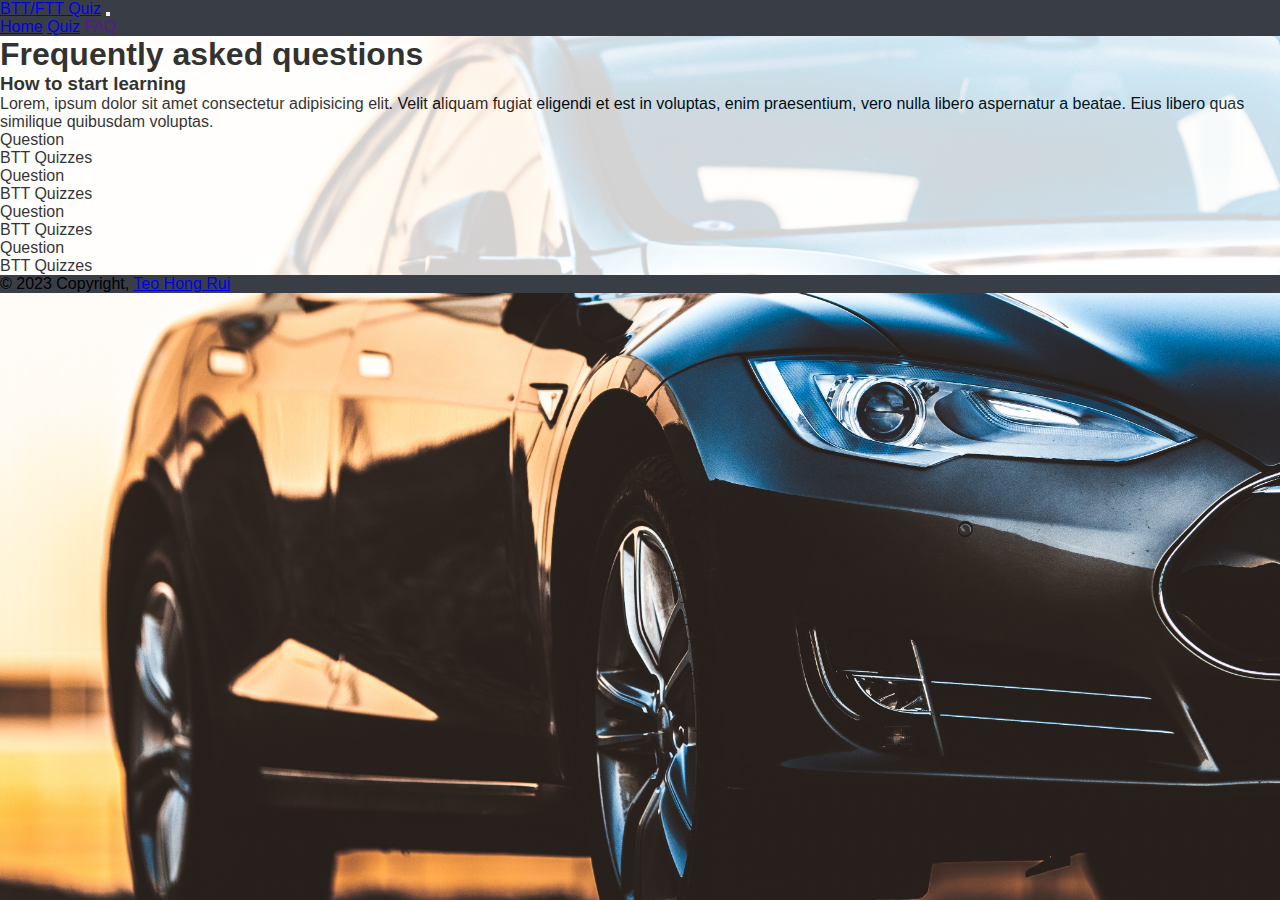
==== faq.html @ 5aecb96f "Added FAQ page template" ====
<!DOCTYPE html>
<html lang="en">

<head>
    <meta charset="UTF-8">
    <meta name="viewport" content="width=device-width, initial-scale=1.0">
    <title>FAQ</title>
    <link href="https://cdn.jsdelivr.net/npm/bootstrap@5.3.0/dist/css/bootstrap.min.css" rel="stylesheet"
        integrity="sha384-9ndCyUaIbzAi2FUVXJi0CjmCapSmO7SnpJef0486qhLnuZ2cdeRhO02iuK6FUUVM" crossorigin="anonymous">
    <link rel="stylesheet" href="style.css">
    <link rel="icon" href="./assets/logo.svg">
</head>

<body>

    <body class="d-flex flex-column min-vh-100">
        <nav class="navbar navbar-expand-lg sticky-top " data-bs-theme="dark" style="background-color: #393E46;">
            <div class="container-fluid">
                <a class="navbar-brand ms-3" href="#">BTT/FTT Quiz</a>
                <button class="navbar-toggler" type="button" data-bs-toggle="collapse"
                    data-bs-target="#navbarNavAltMarkup" aria-controls="navbarNavAltMarkup" aria-expanded="false"
                    aria-label="Toggle navigation">
                    <span class="navbar-toggler-icon"></span>
                </button>
                <div class="collapse navbar-collapse justify-content-end" id="navbarNavAltMarkup">
                    <div class="navbar-nav">
                        <a class="nav-link me-2" href="./index.html">Home</a>
                        <a class="nav-link me-2" href="./quizpage.html">Quiz</a>
                        <a class="nav-link active me-2" aria-current="page" href="">FAQ</a>
                    </div>
                </div>
            </div>
        </nav>
        <div class="p-4 m-auto sm:mx-4 flex">
            <div class="textbox flex p-1">
                <div class="m-3">
                    <h1 class="text-center">Frequently asked questions</h1>
                    <h3>How to start learning</h3>
                    <p>Lorem, ipsum dolor sit amet consectetur adipisicing elit. Velit aliquam fugiat eligendi et est in voluptas, enim praesentium, vero nulla libero aspernatur a beatae. Eius libero quas similique quibusdam voluptas.</p>
                    <ul class="features">
                        <div class="py-2">
                            Question
                            <li class="feature">BTT Quizzes</li>
                        </div>
                        <div class="py-2">
                            Question
                            <li class="feature">BTT Quizzes</li>
                        </div>
                        <div class="py-2">
                            Question
                            <li class="feature">BTT Quizzes</li>
                        </div>
                        <div class="py-2">
                            Question
                            <li class="feature">BTT Quizzes</li>
                        </div>
                    </ul>
                </div>
            </div >
        </div>
        <script src="https://cdn.jsdelivr.net/npm/bootstrap@5.3.0/dist/js/bootstrap.bundle.min.js"
            integrity="sha384-geWF76RCwLtnZ8qwWowPQNguL3RmwHVBC9FhGdlKrxdiJJigb/j/68SIy3Te4Bkz"
            crossorigin="anonymous"></script>
    </body>
    <footer class="mt-auto text-center text-lg-start" style="background-color: #393E46;">
        <div class="text-center p-3 text-light">
            © 2023 Copyright,
            <a class="text-light" href="https://github.com/sethteo">Teo Hong Rui</a>
        </div>
    </footer>

</html>
---- style.css ----
* {
    margin: 0;
    padding: 0;
    font-family: 'Poppins', sans-serif;
    box-sizing: border-box;
}

body {
    background-image: url('./assets/background_image.jpg');
    background-position: center; /* Center the image */
    background-repeat: no-repeat; /* Do not repeat the image */
    background-size: cover; /* Resize the background image to cover the entire container */
}

.textbox {
    background: #fff;
    border-radius: 10px;
    opacity: 80%;
}

.app {
    background: #fff;
    width: 90%;
    max-width: 600px;
    margin: 100px auto 0;
    border-radius: 10px;
    padding: 30px;
    opacity: 90%;
}

.app h1 {
    color: #001e4d;
    border-bottom: 3px solid #333;
    padding-bottom: 20px;
    font-weight: 600;
}

.quiz {
    padding: 20px 0;
}

.quiz h2 {
    font-size: 18px;
    color: #001e4d;
    font-weight: 600;
}

.quiz button {
    font-weight: 500;
    text-align: left;
}

#next-btn {
    font-weight: 500;
    display: none;
}

.question-image img{
    width: 250px;
    height: 250px;
    object-fit: cover;
}

.question-image {
    display: flex;
    justify-content: center;
    align-items: center;
  }
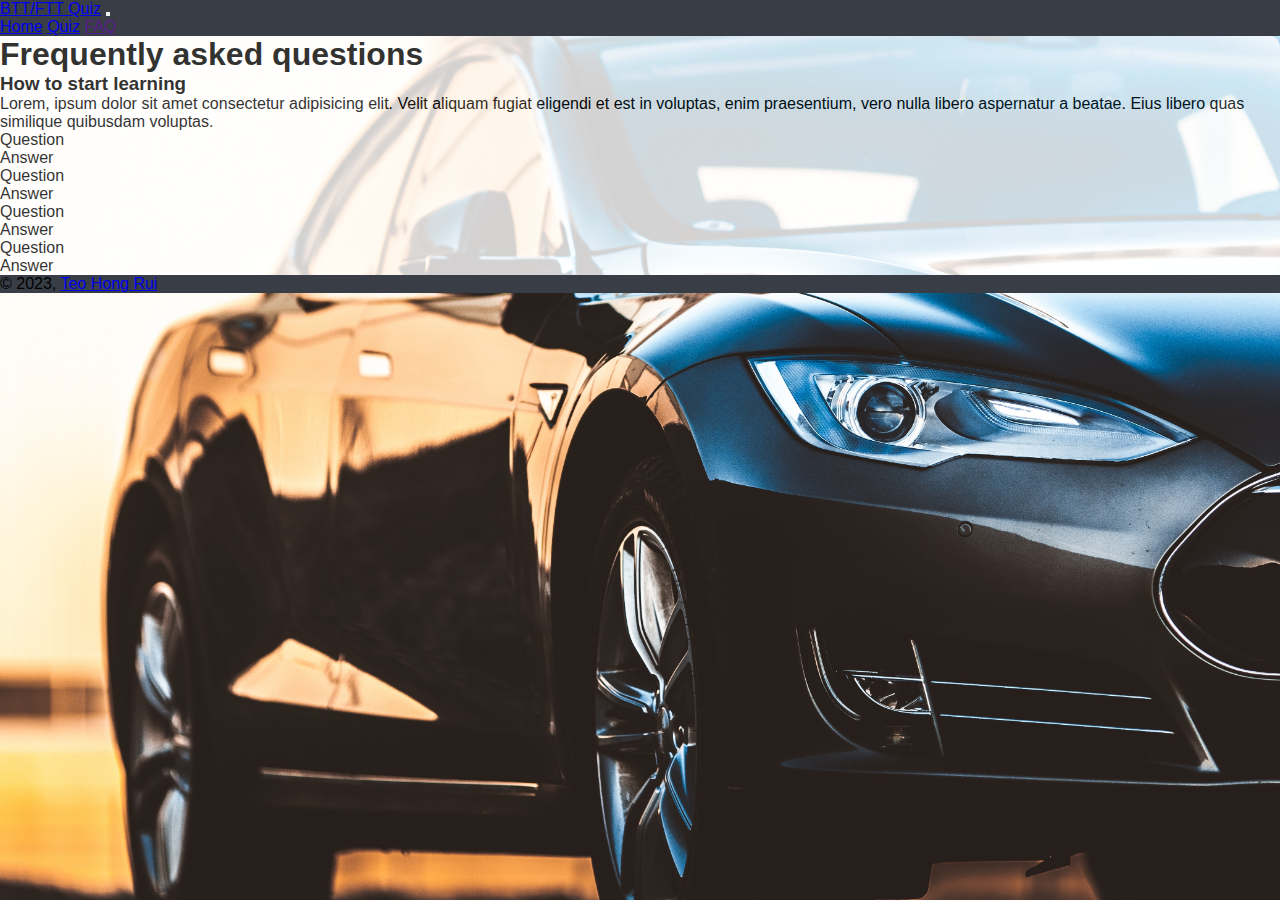
==== commit 5bca5d38: "Added quiz 4" ====
--- a/faq.html
+++ b/faq.html
@@ -40,19 +40,19 @@
                     <ul class="features">
                         <div class="py-2">
                             Question
-                            <li class="feature">BTT Quizzes</li>
+                            <li class="feature">Answer</li>
                         </div>
                         <div class="py-2">
                             Question
-                            <li class="feature">BTT Quizzes</li>
+                            <li class="feature">Answer</li>
                         </div>
                         <div class="py-2">
                             Question
-                            <li class="feature">BTT Quizzes</li>
+                            <li class="feature">Answer</li>
                         </div>
                         <div class="py-2">
                             Question
-                            <li class="feature">BTT Quizzes</li>
+                            <li class="feature">Answer</li>
                         </div>
                     </ul>
                 </div>
@@ -64,7 +64,7 @@
     </body>
     <footer class="mt-auto text-center text-lg-start" style="background-color: #393E46;">
         <div class="text-center p-3 text-light">
-            © 2023 Copyright,
+            © 2023,
             <a class="text-light" href="https://github.com/sethteo">Teo Hong Rui</a>
         </div>
     </footer>
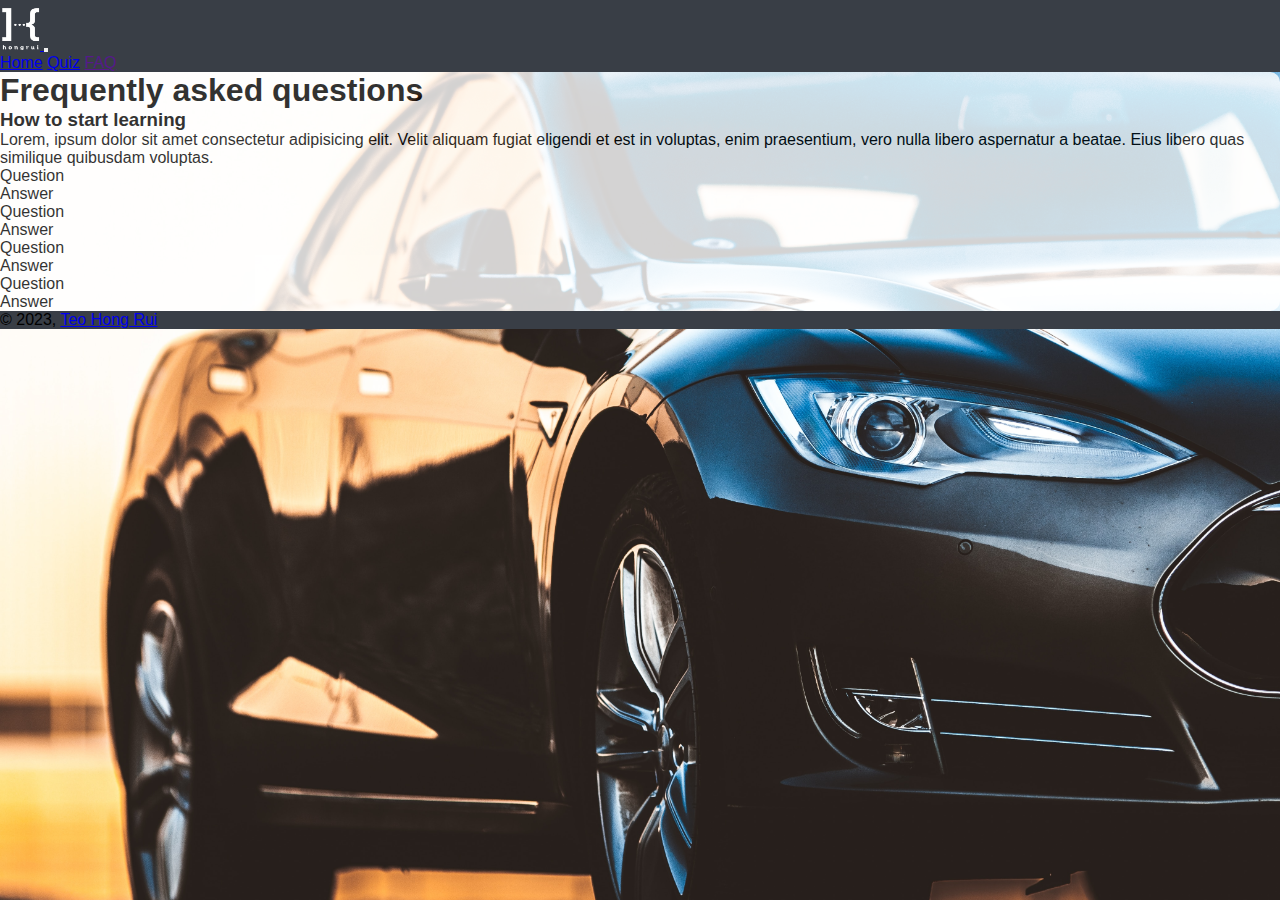
==== commit c57c18f0: "Changed navbar" ====
--- a/faq.html
+++ b/faq.html
@@ -16,14 +16,16 @@
     <body class="d-flex flex-column min-vh-100">
         <nav class="navbar navbar-expand-lg sticky-top " data-bs-theme="dark" style="background-color: #393E46;">
             <div class="container-fluid">
-                <a class="navbar-brand ms-3" href="#">BTT/FTT Quiz</a>
+                <a class="navbar-brand" href="https://github.com/sethteo">
+                    <img src="/assets/logo.png" alt="logo" width="40" height="50" class="ms-sm-5">
+                </a>
                 <button class="navbar-toggler" type="button" data-bs-toggle="collapse"
                     data-bs-target="#navbarNavAltMarkup" aria-controls="navbarNavAltMarkup" aria-expanded="false"
                     aria-label="Toggle navigation">
                     <span class="navbar-toggler-icon"></span>
                 </button>
                 <div class="collapse navbar-collapse justify-content-end" id="navbarNavAltMarkup">
-                    <div class="navbar-nav">
+                    <div class="navbar-nav me-sm-5">
                         <a class="nav-link me-2" href="./index.html">Home</a>
                         <a class="nav-link me-2" href="./quizpage.html">Quiz</a>
                         <a class="nav-link active me-2" aria-current="page" href="">FAQ</a>
--- a/style.css
+++ b/style.css
@@ -10,6 +10,12 @@
     background-position: center; /* Center the image */
     background-repeat: no-repeat; /* Do not repeat the image */
     background-size: cover; /* Resize the background image to cover the entire container */
+}
+
+.title-text {
+    font-weight: 700;
+    font-size: 60px;
+    font-family: 'Arimo', sans-serif;
 }
 
 .textbox {
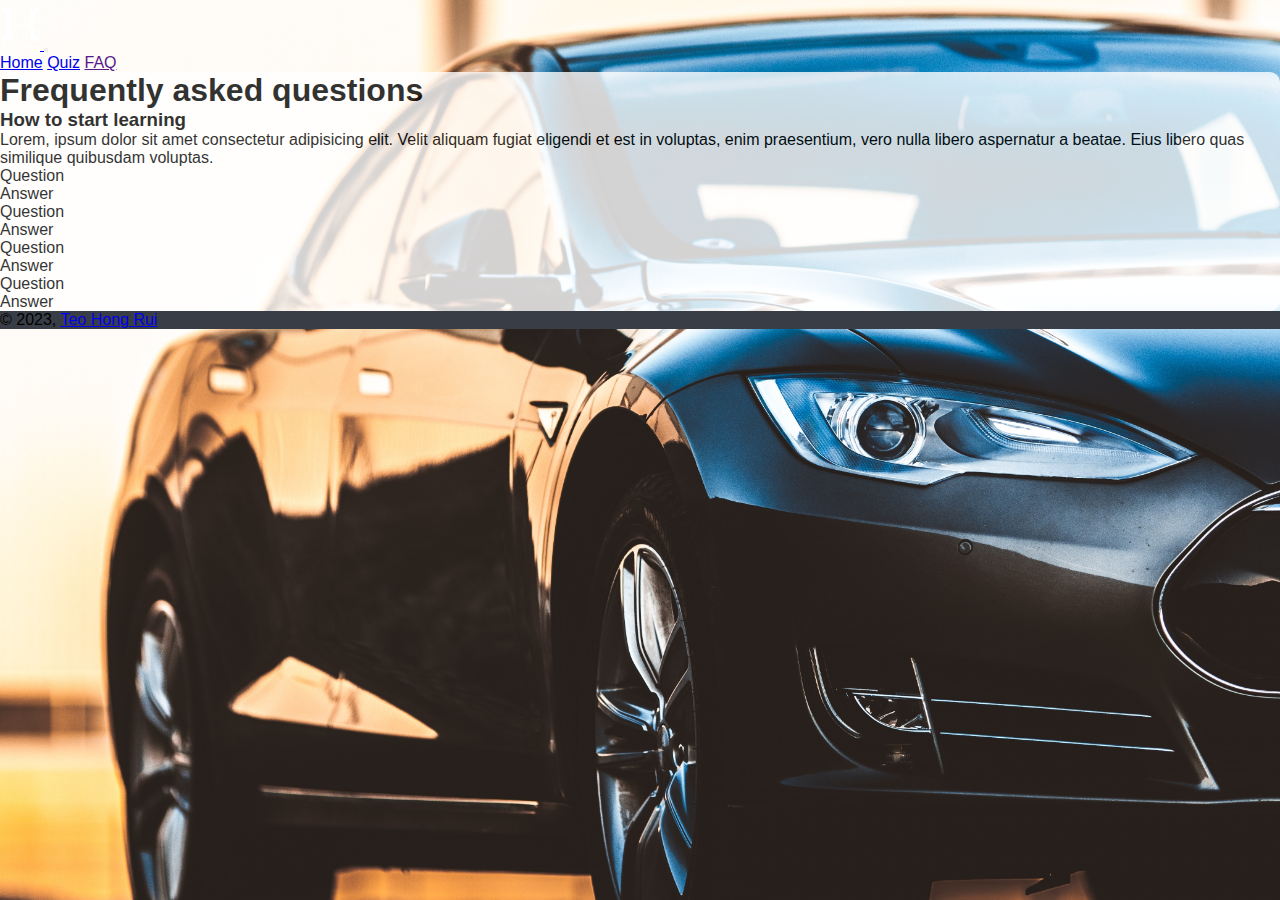
==== commit f272ecb5: "Fixed logo error" ====
--- a/faq.html
+++ b/faq.html
@@ -8,16 +8,18 @@
     <link href="https://cdn.jsdelivr.net/npm/bootstrap@5.3.0/dist/css/bootstrap.min.css" rel="stylesheet"
         integrity="sha384-9ndCyUaIbzAi2FUVXJi0CjmCapSmO7SnpJef0486qhLnuZ2cdeRhO02iuK6FUUVM" crossorigin="anonymous">
     <link rel="stylesheet" href="style.css">
-    <link rel="icon" href="./assets/logo.svg">
+    <link rel="apple-touch-icon" sizes="180x180" href="assets/favicon/apple-touch-icon.png">
+    <link rel="icon" type="image/png" sizes="32x32" href="assets/favicon/favicon-32x32.png">
+    <link rel="icon" type="image/png" sizes="16x16" href="assets/favicon/favicon-16x16.png">
 </head>
 
 <body>
 
-    <body class="d-flex flex-column min-vh-100">
+    <body class="d-flex flex-column min-vh-100"
         <nav class="navbar navbar-expand-lg sticky-top " data-bs-theme="dark" style="background-color: #393E46;">
             <div class="container-fluid">
                 <a class="navbar-brand" href="https://github.com/sethteo">
-                    <img src="/assets/logo.png" alt="logo" width="40" height="50" class="ms-sm-5">
+                    <img src="./assets/logo.png" alt="logo" width="40" height="50" class="ms-sm-5">
                 </a>
                 <button class="navbar-toggler" type="button" data-bs-toggle="collapse"
                     data-bs-target="#navbarNavAltMarkup" aria-controls="navbarNavAltMarkup" aria-expanded="false"
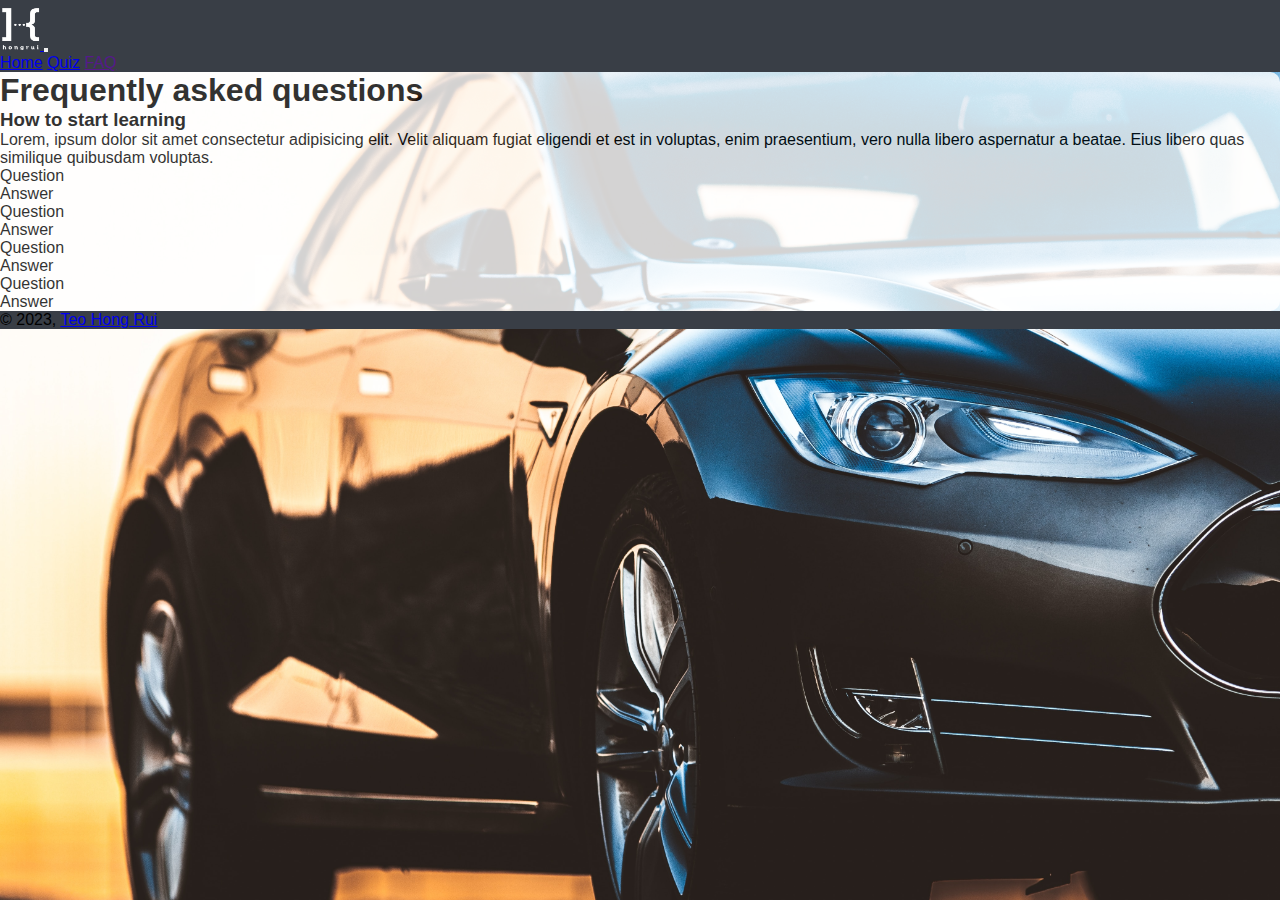
==== commit 309f0437: "Fixed logo error" ====
--- a/faq.html
+++ b/faq.html
@@ -8,14 +8,14 @@
     <link href="https://cdn.jsdelivr.net/npm/bootstrap@5.3.0/dist/css/bootstrap.min.css" rel="stylesheet"
         integrity="sha384-9ndCyUaIbzAi2FUVXJi0CjmCapSmO7SnpJef0486qhLnuZ2cdeRhO02iuK6FUUVM" crossorigin="anonymous">
     <link rel="stylesheet" href="style.css">
-    <link rel="apple-touch-icon" sizes="180x180" href="assets/favicon/apple-touch-icon.png">
-    <link rel="icon" type="image/png" sizes="32x32" href="assets/favicon/favicon-32x32.png">
-    <link rel="icon" type="image/png" sizes="16x16" href="assets/favicon/favicon-16x16.png">
+    <link rel="apple-touch-icon" sizes="180x180" href="./assets/favicon/apple-touch-icon.png">
+    <link rel="icon" type="image/png" sizes="32x32" href="./assets/favicon/favicon-32x32.png">
+    <link rel="icon" type="image/png" sizes="16x16" href="./assets/favicon/favicon-16x16.png">
 </head>
 
 <body>
 
-    <body class="d-flex flex-column min-vh-100"
+    <body class="d-flex flex-column min-vh-100">
         <nav class="navbar navbar-expand-lg sticky-top " data-bs-theme="dark" style="background-color: #393E46;">
             <div class="container-fluid">
                 <a class="navbar-brand" href="https://github.com/sethteo">
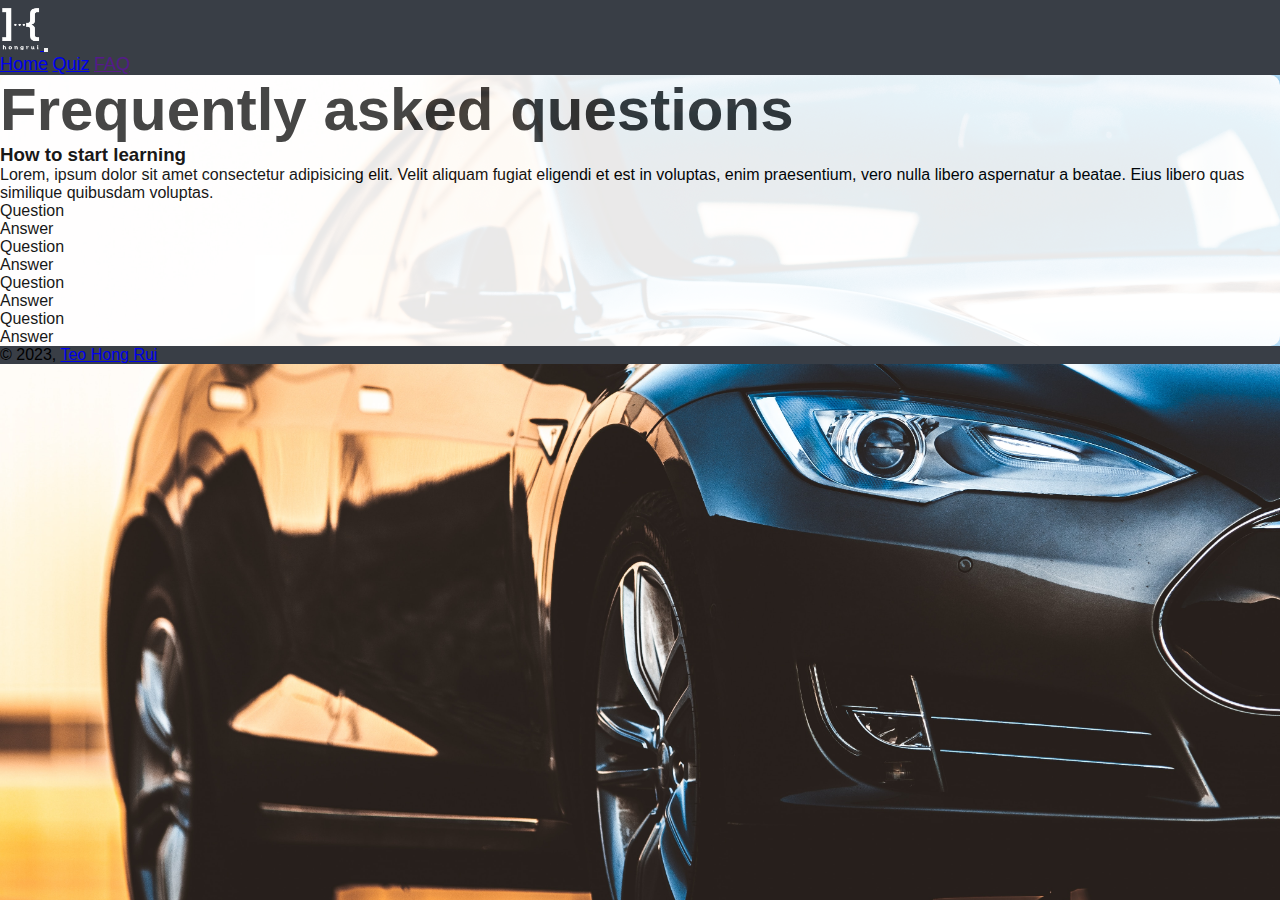
==== commit 38932076: "Changed styling" ====
--- a/faq.html
+++ b/faq.html
@@ -38,7 +38,7 @@
         <div class="p-4 m-auto sm:mx-4 flex">
             <div class="textbox flex p-1">
                 <div class="m-3">
-                    <h1 class="text-center">Frequently asked questions</h1>
+                    <h1 class="text-center title-text">Frequently asked questions</h1>
                     <h3>How to start learning</h3>
                     <p>Lorem, ipsum dolor sit amet consectetur adipisicing elit. Velit aliquam fugiat eligendi et est in voluptas, enim praesentium, vero nulla libero aspernatur a beatae. Eius libero quas similique quibusdam voluptas.</p>
                     <ul class="features">
--- a/style.css
+++ b/style.css
@@ -12,7 +12,12 @@
     background-size: cover; /* Resize the background image to cover the entire container */
 }
 
+.nav-link {
+    font-size: 18px;
+}
+
 .title-text {
+    color: #333;
     font-weight: 700;
     font-size: 60px;
     font-family: 'Arimo', sans-serif;
@@ -21,10 +26,10 @@
 .textbox {
     background: #fff;
     border-radius: 10px;
-    opacity: 80%;
+    opacity: 90%;
 }
 
-.app {
+.quiz-container {
     background: #fff;
     width: 90%;
     max-width: 600px;
@@ -34,15 +39,8 @@
     opacity: 90%;
 }
 
-.app h1 {
-    color: #001e4d;
+.quiz-container h1 {
     border-bottom: 3px solid #333;
-    padding-bottom: 20px;
-    font-weight: 600;
-}
-
-.quiz {
-    padding: 20px 0;
 }
 
 .quiz h2 {
@@ -54,6 +52,7 @@
 .quiz button {
     font-weight: 500;
     text-align: left;
+    font-size: 20px;
 }
 
 #next-btn {
@@ -71,5 +70,6 @@
     display: flex;
     justify-content: center;
     align-items: center;
-  }
+}
 
+
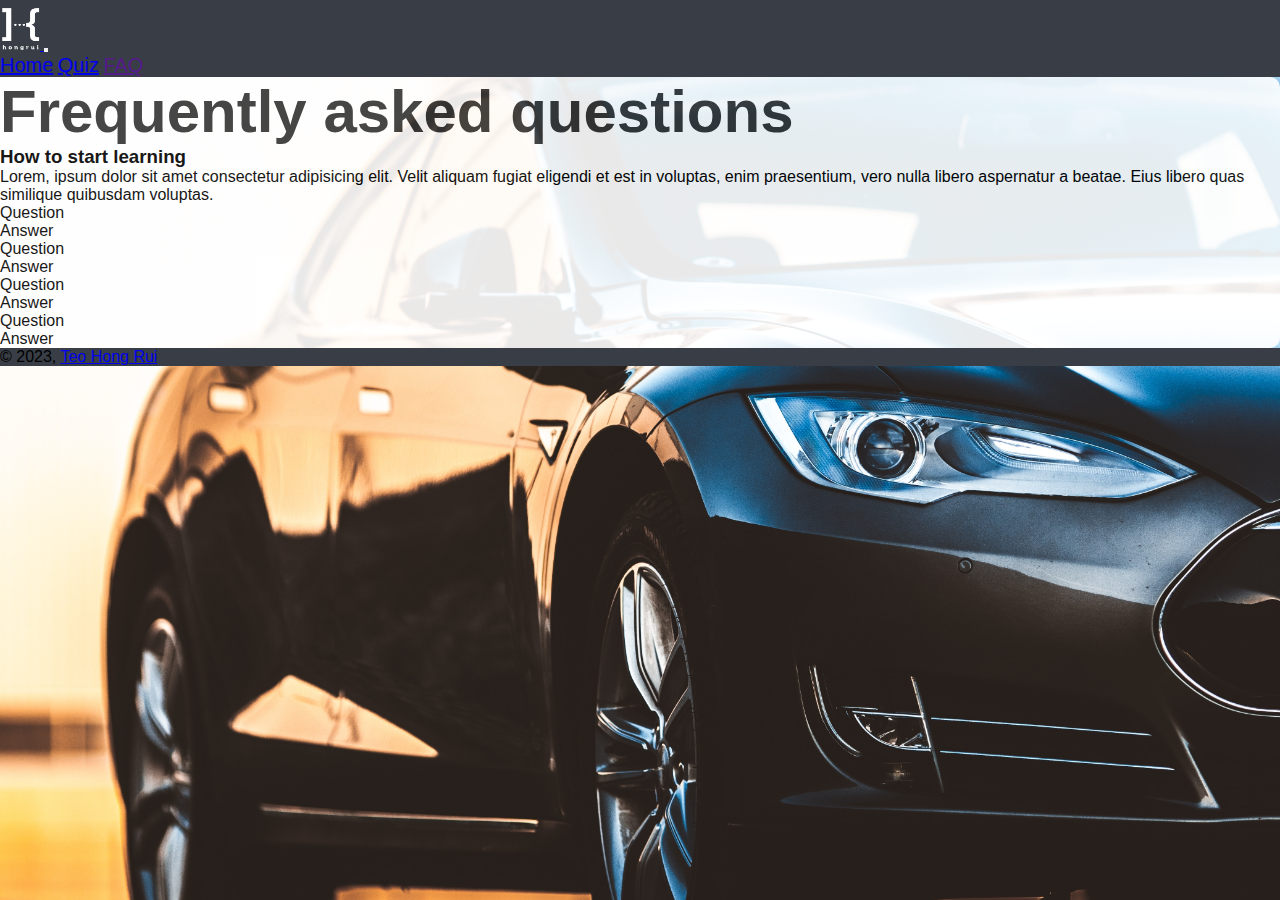
==== commit b3356021: "Changed styling" ====
--- a/faq.html
+++ b/faq.html
@@ -18,8 +18,8 @@
     <body class="d-flex flex-column min-vh-100">
         <nav class="navbar navbar-expand-lg sticky-top " data-bs-theme="dark" style="background-color: #393E46;">
             <div class="container-fluid">
-                <a class="navbar-brand" href="https://github.com/sethteo">
-                    <img src="./assets/logo.png" alt="logo" width="40" height="50" class="ms-sm-5">
+                <a class="navbar-brand mb-2" href="https://github.com/sethteo">
+                    <img src="./assets/logo.png" alt="logo" width="40" height="50" class="ms-sm-5 ms-2">
                 </a>
                 <button class="navbar-toggler" type="button" data-bs-toggle="collapse"
                     data-bs-target="#navbarNavAltMarkup" aria-controls="navbarNavAltMarkup" aria-expanded="false"
--- a/style.css
+++ b/style.css
@@ -13,7 +13,7 @@
 }
 
 .nav-link {
-    font-size: 18px;
+    font-size: 20px;
 }
 
 .title-text {
